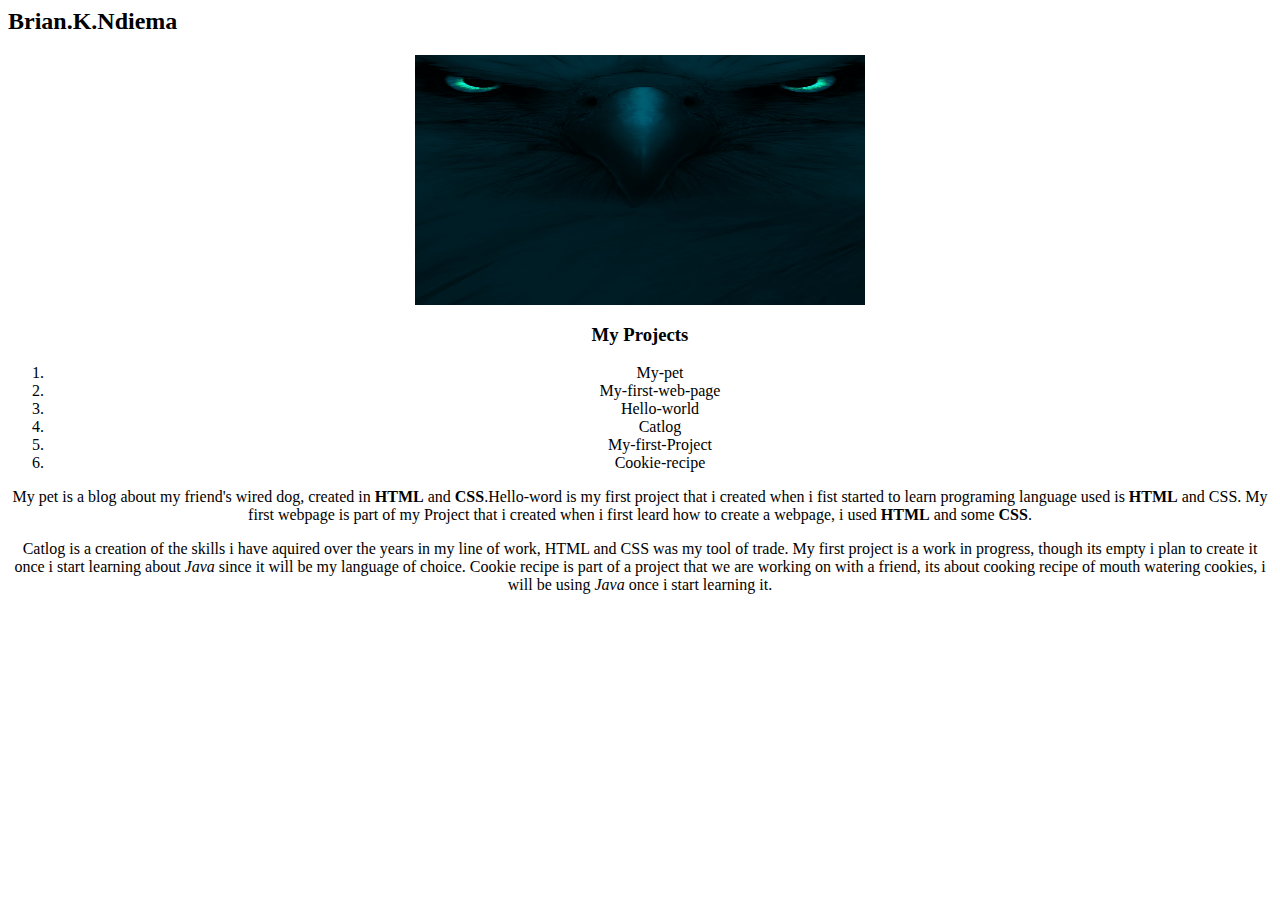
==== my-portfolio.html @ 92a42479 "add emphasis element to the second paragraph" ====
<!DOCKTYPE html>

<html>
  <head>
    <title>MY Portfolio</title>
  </head>
  <body>
    <h2>Brian.K.Ndiema</h2>
    <center>
    <img src="image/eagel.jpg"
         alt="centered image"
         height="250"
         width="450"/>
    <center/>

    <h3>My Projects</h3>
      <ol>
        <li>My-pet</li>
        <li>My-first-web-page</li>
        <li>Hello-world</li>
        <li>Catlog</li>
        <li>My-first-Project</li>
        <li>Cookie-recipe</li>
      </ol>

  <p>My pet is a blog about my friend's wired dog, created in <strong>HTML</strong> and
     <strong>CSS</strong>.Hello-word is my first project that i created when i fist started to learn
    programing language used is <strong>HTML</strong> and CSS. My first webpage is part of my Project
  that i created when i first leard how to create a webpage, i used <strong>HTML</strong> and some
  <strong>CSS</strong>.
  </p>
  <p>Catlog is a creation of the skills i have aquired over the years in my line of work,
    HTML and CSS was my tool of trade. My first project is a work in progress, though its
    empty i plan to create it once i start learning about <em>Java</em> since it will be my language
    of choice. Cookie recipe is part of a project that we are working on with a friend, its
    about cooking recipe of mouth watering cookies, i will be using <em>Java</em> once i start learning
    it.</p>
  </body>
</html>
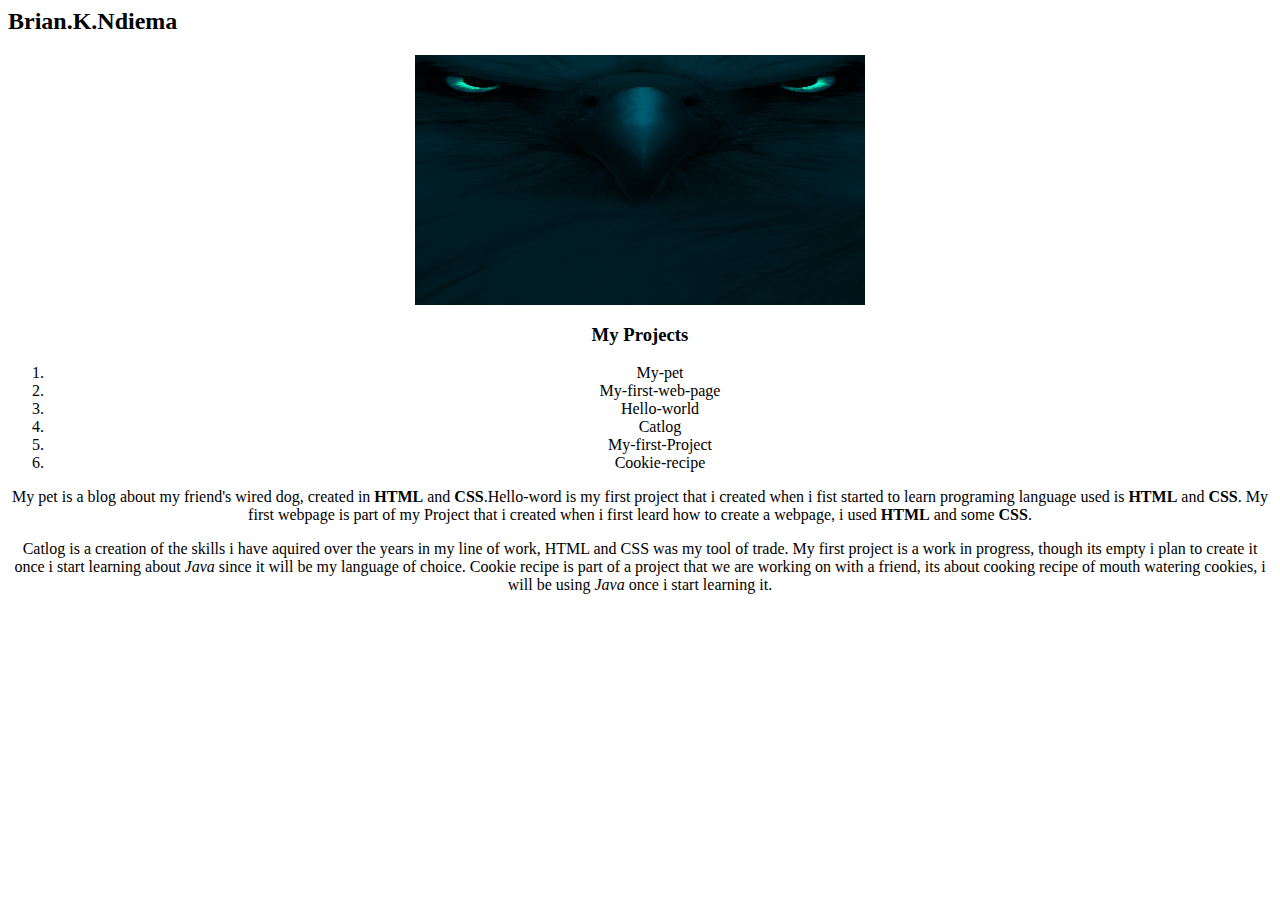
==== commit ac7b2648: "add one strong element in the third line of the first paragraph" ====
--- a/my-portfolio.html
+++ b/my-portfolio.html
@@ -25,7 +25,7 @@
 
   <p>My pet is a blog about my friend's wired dog, created in <strong>HTML</strong> and
      <strong>CSS</strong>.Hello-word is my first project that i created when i fist started to learn
-    programing language used is <strong>HTML</strong> and CSS. My first webpage is part of my Project
+    programing language used is <strong>HTML</strong> and <strong>CSS</strong>. My first webpage is part of my Project
   that i created when i first leard how to create a webpage, i used <strong>HTML</strong> and some
   <strong>CSS</strong>.
   </p>
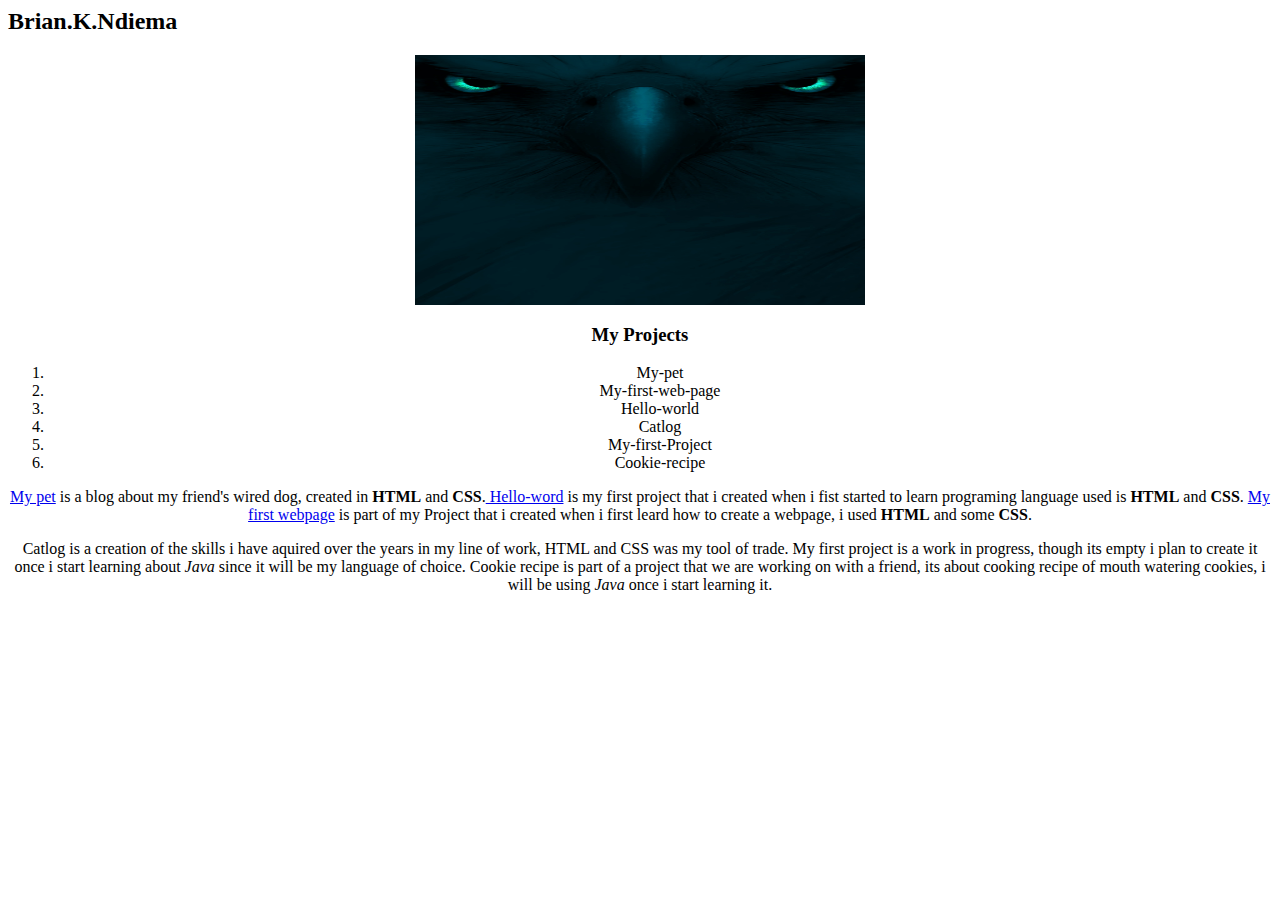
==== commit ba73223e: "add anchor tag and hypertext refence to the first paragraph" ====
--- a/my-portfolio.html
+++ b/my-portfolio.html
@@ -23,9 +23,9 @@
         <li>Cookie-recipe</li>
       </ol>
 
-  <p>My pet is a blog about my friend's wired dog, created in <strong>HTML</strong> and
-     <strong>CSS</strong>.Hello-word is my first project that i created when i fist started to learn
-    programing language used is <strong>HTML</strong> and <strong>CSS</strong>. My first webpage is part of my Project
+  <p><a href="https://github.com/BNdiema/My-pet.git/">My pet</a> is a blog about my friend's wired dog, created in <strong>HTML</strong> and
+     <strong>CSS</strong>.<a href="https://github.com/BNdiema/Hello-World.git/"> Hello-word</a> is my first project that i created when i fist started to learn
+    programing language used is <strong>HTML</strong> and <strong>CSS</strong>. <a href="https://github.com/BNdiema/My-first-webpage.git/"> My first webpage</a> is part of my Project
   that i created when i first leard how to create a webpage, i used <strong>HTML</strong> and some
   <strong>CSS</strong>.
   </p>
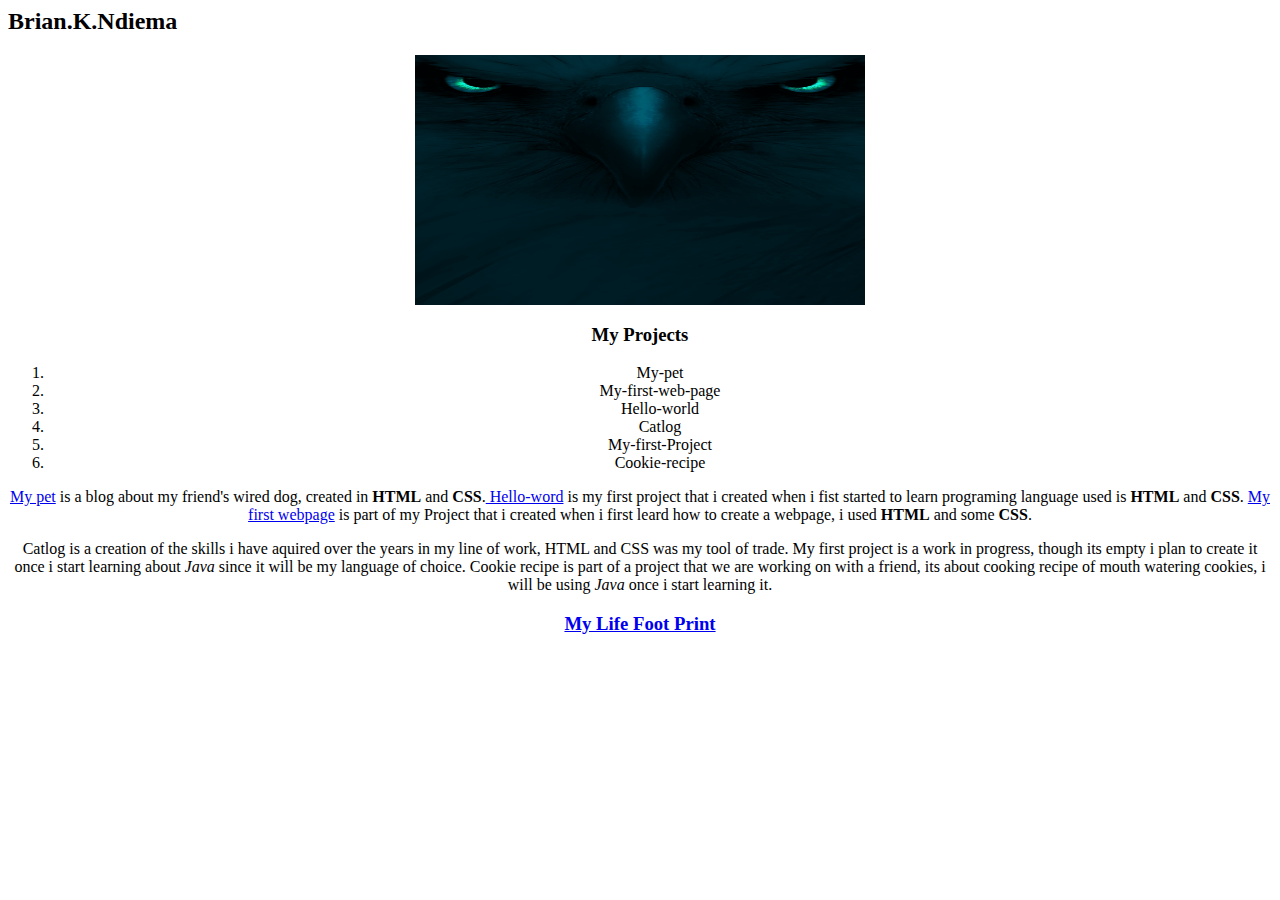
==== commit 17913c55: "add h3 elemet with an anchore and hypertext refarnce for linking to about-me.html" ====
--- a/my-portfolio.html
+++ b/my-portfolio.html
@@ -8,7 +8,7 @@
     <h2>Brian.K.Ndiema</h2>
     <center>
     <img src="image/eagel.jpg"
-         alt="centered image"
+         alt="centered image of an blue eagle"
          height="250"
          width="450"/>
     <center/>
@@ -34,6 +34,8 @@
     empty i plan to create it once i start learning about <em>Java</em> since it will be my language
     of choice. Cookie recipe is part of a project that we are working on with a friend, its
     about cooking recipe of mouth watering cookies, i will be using <em>Java</em> once i start learning
-    it.</p>
+    it.
+  </p>
+  <h3><a href="about-me.html">My Life Foot Print</a></h3>
   </body>
 </html>
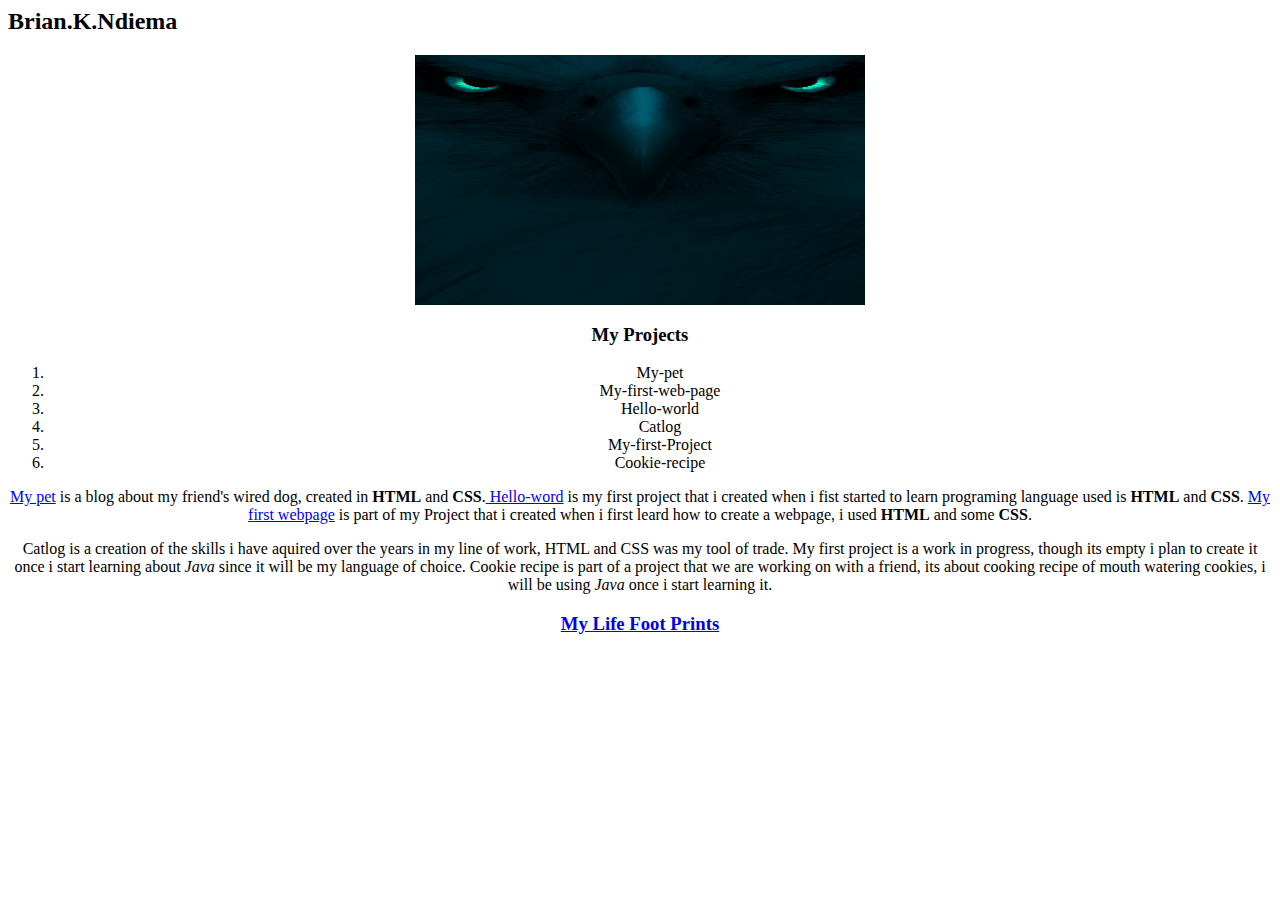
==== commit fa246449: "add new file about-me.html, add h3 elemet with an anchore and hypertext refarnce for linking to abou" ====
--- a/my-portfolio.html
+++ b/my-portfolio.html
@@ -36,6 +36,6 @@
     about cooking recipe of mouth watering cookies, i will be using <em>Java</em> once i start learning
     it.
   </p>
-  <h3><a href="about-me.html">My Life Foot Print</a></h3>
+  <h3><a href="about-me.html">My Life Foot Prints</a></h3>
   </body>
 </html>
